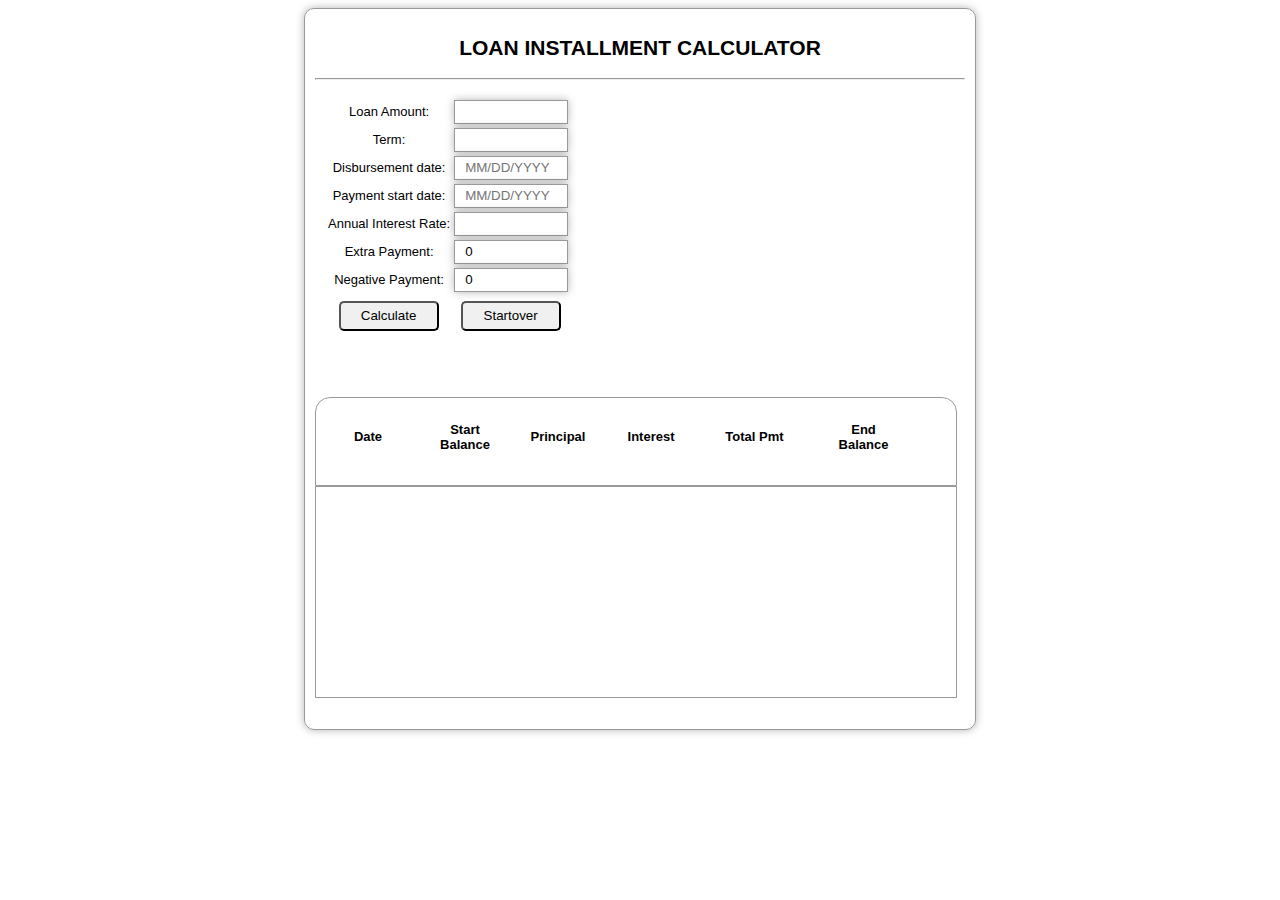
==== amortization_calculator.html @ acbc416e "Update amortization_calculator.html" ====
<!DOCTYPE html>
<html>

<head>
	<link href="amortization_calculator.css" rel="stylesheet" type="text/css">
	<title>AMORTIZATION CALCULATOR</title>
</head>

<body>
	<div id="outline">
		<h2>LOAN INSTALLMENT CALCULATOR</h2>
		<hr/>
		<div id="loan_setup">
			<form name="loan_form">
				<table style="margin:10px;">
					<tr>
						<td>Loan Amount:</td>
						<td>
							<input type="text" id='loan_amt' name="loan_amt" size="10" class="entries" />
						</td>
					</tr>
					<tr>
						<td>Term:</td>
						<td>
							<input type="text" id='months' name="months" size="10" class="entries" />
						</td>
					</tr>
					<tr>
						<td>Disbursement date:</td>
						<td>
							<input type="text" id='date1' placeholder="MM/DD/YYYY" name="date1" size="10" class="entries" />
						</td>
					</tr>
					<tr>
						<td>Payment start date:</td>
						<td>
							<input type="text" id='date2' placeholder="MM/DD/YYYY" name="date2" size="10" class="entries" />
						</td>
					</tr>
					<tr>
						<td>Annual Interest Rate: </td>
						<td>
							<input type="text" id="rate" name="rate" size="10" class="entries" />
						</td>
					</tr>
					<tr>
						<td>Extra Payment:</td>
						<td>
							<input type="text" id='extra' name="extra" size="10" value="0" class="entries" />
						</td>
					</tr>
					<tr>
						<td>Negative Payment:</td>
						<td>
							<input type="text" id='negative' name="negative" size="10" value="0" class="entries" />
						</td>
					</tr>
					<tr>
						<td>
							<input type="button" id='submit' onclick="validate()" value="Calculate" class="do" />
						</td>
						<td>
							<input type="button" id='reset' onclick="startover()" value="Startover" class="do" />
						</td>
					</tr>
				</table>
			</form>
		</div>
		<div id="loan_info">
			<div id="dialog" title="Basic dialog">
				<p id='amount'></p>
				<p id='numMonths'></p>
				<p id='interestRate'></p>
				<p id='extraPayment'></p>
				<p id='negativePayment'></p>
			</div>
		</div>
		<div id="table_header">
			<table cellpadding="15">
				<tr>
					<td width="70" align="center"><b>Date</b></td>
					<td width="60" align="center"><b>Start Balance</b></td>
					<td width="62" align="center"><b>Principal</b></td>
					<td width="60" align="center"><b>Interest</b></td>
					<td width="83" align="center"><b>Total Pmt</b></td>
					<td width="71" align="center"><b>End Balance</b></td>
				</tr>
			</table>
		</div>
		<div id="table" class="table_info"> </div>
	</div>
	<script src="momentlocale.js"></script>
	<script src="moment.min.js"></script>
	<script src="amortization_calculator.js"></script>
</body>

</html>
---- amortization_calculator.css ----
body {
	text-align: center;
}

#outline {
	width: 650px;
	height: 700px;
	margin: 0px auto;
	padding: 10px;
	-webkit-box-shadow: 0px 0px 8px rgba(0, 0, 0, 0.3);
	-moz-box-shadow: 0px 0px 8px rgba(0, 0, 0, 0.3);
	box-shadow: 0px 0px 8px rgba(0, 0, 0, 0.3);
	color: #000000;
	text-decoration: none;
	-webkit-border-radius: 10px;
	-moz-border-radius: 10px;
	border-radius: 10px;
	border: 1px solid #999;
	border: inset 1px solid #333;
	font-family: Tahoma, Geneva, sans-serif;
	font-size: 14px;
}

.do {
	width: 100px;
	position: relative;
	padding-left: 5px;
	margin-top: 5px;
	background: #F0F0F0;
	color: #000;
	font-family: Tahoma, Geneva, sans-serif;
	height: 30px;
	-webkit-border-radius: 5px;
	-moz-border-radius: 5px;
	border-radius: 5px;
	border: 1p solid #999;
	cursor: pointer;
}

.do:hover {
	background: #fff;
	color: #000000;
}

.entries {
	border: 1px solid #999;
	height: 20px;
	-webkit-box-shadow: 0px 0px 8px rgba(0, 0, 0, 0.3);
	-moz-box-shadow: 0px 0px 8px rgba(0, 0, 0, 0.3);
	box-shadow: 0px 0px 8px rgba(0, 0, 0, 0.3);
	padding-left: 10px;
	width: 100px;
}

#loan_setup {
	float: left;
	width: 280px;
	height: 300px;
	margin-bottom: 10px;
}

#loan_info {
	float: right;
	width: 300px;
	height: 210px;
	margin-bottom: 10px;
}

#table_header {
	clear: both;
	width: 640px;
	height: 80px;
	float: left;
	padding-top: 7px;
	-webkit-border-radius-topright: 15px;
	-webkit-border-radius-topleft: 15px;
	-moz-border-radius-topright: 15px;
	-moz-border-radius-topleft: 15px;
	border-top-left-radius: 15px;
	border-top-right-radius: 15px;
	border: 1px solid #999;
}

#table {
	overflow: auto;
	width: 640px;
	height: 200px;
	padding-top: 10px;
	border: 1px solid #999;
}

.table_info {
	border-bottom: 1px solid #000000;
}

table {
	box-align: center;
	font-family: sans-serif;
	font-size: 13px;
}

#dialog {
	position: relative;
	top: 0%;
	right: 10%;
	font-size: 1.15em;
	padding: 1em;
	text-align: left;
	width: auto;
	opacity: 0.95;
	background-color: #F0F0F0;
	display: none;
	color: black;
	-webkit-border-radius: 15px;
	-moz-border-radius: 15px;
	border-radius: 15px;
	border: 1px solid #999;
}

#amount {
	display: none;
}

#numMonths {
	display: none;
}

#interestRate {
	display: none;
}

#extraPayment {
	display: none;
}

#negativePayment {
	display: none;
}
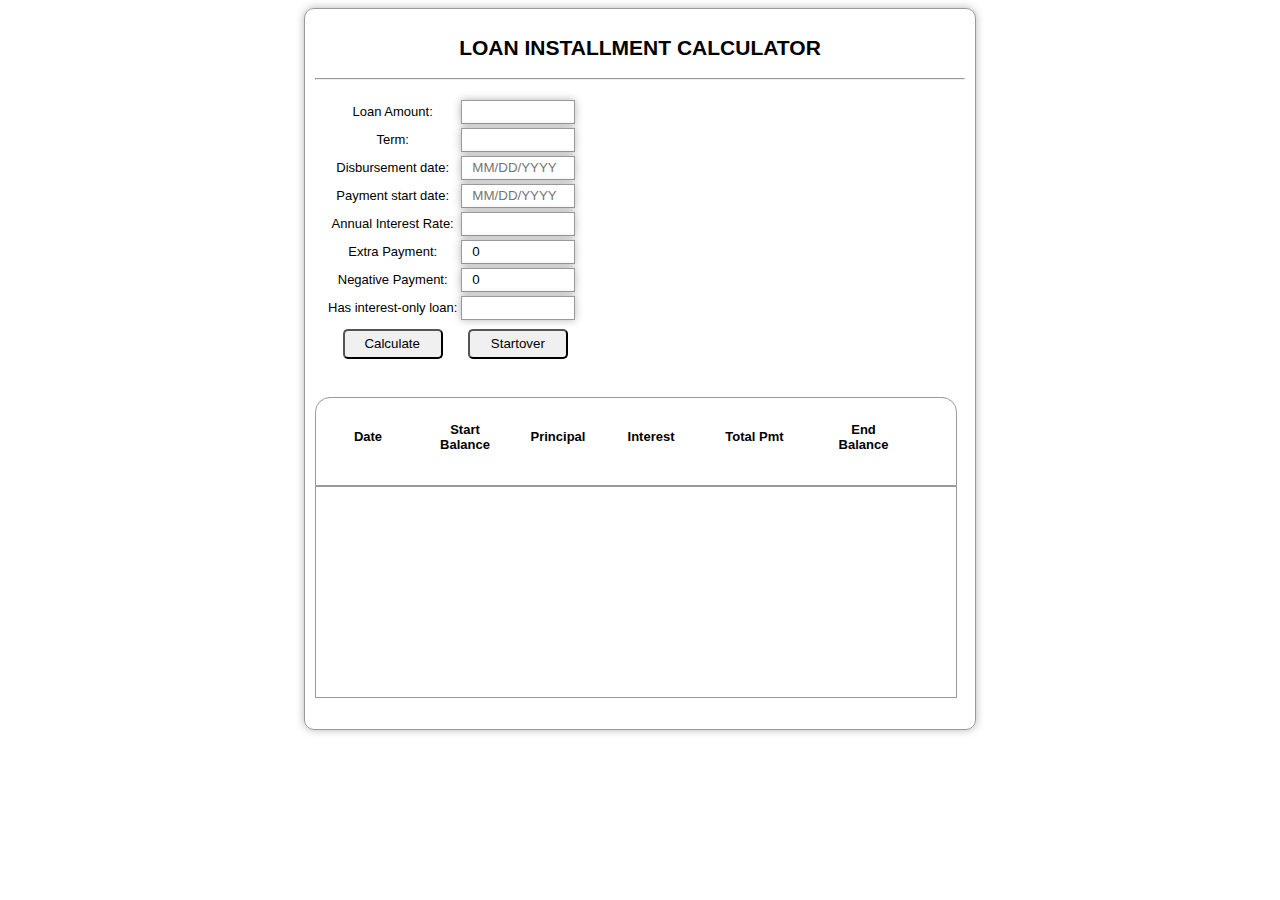
==== commit 153c0e9c: "Update amortization_calculator.html" ====
--- a/amortization_calculator.html
+++ b/amortization_calculator.html
@@ -56,6 +56,12 @@
 						</td>
 					</tr>
 					<tr>
+						<td>Has interest-only loan: </td>
+						<td>
+							<input type="text" id="interest_only" name="interest_only" size="10" class="entries" />
+						</td>
+					</tr>
+					<tr>
 						<td>
 							<input type="button" id='submit' onclick="validate()" value="Calculate" class="do" />
 						</td>
@@ -73,6 +79,8 @@
 				<p id='interestRate'></p>
 				<p id='extraPayment'></p>
 				<p id='negativePayment'></p>
+				
+
 			</div>
 		</div>
 		<div id="table_header">
@@ -89,8 +97,8 @@
 		</div>
 		<div id="table" class="table_info"> </div>
 	</div>
-	<script src="momentlocale.js"></script>
-	<script src="moment.min.js"></script>
+	<script src="lib/moment/momentlocale.js"></script>
+	<script src="lib/moment/moment.min.js"></script>
 	<script src="amortization_calculator.js"></script>
 </body>
 
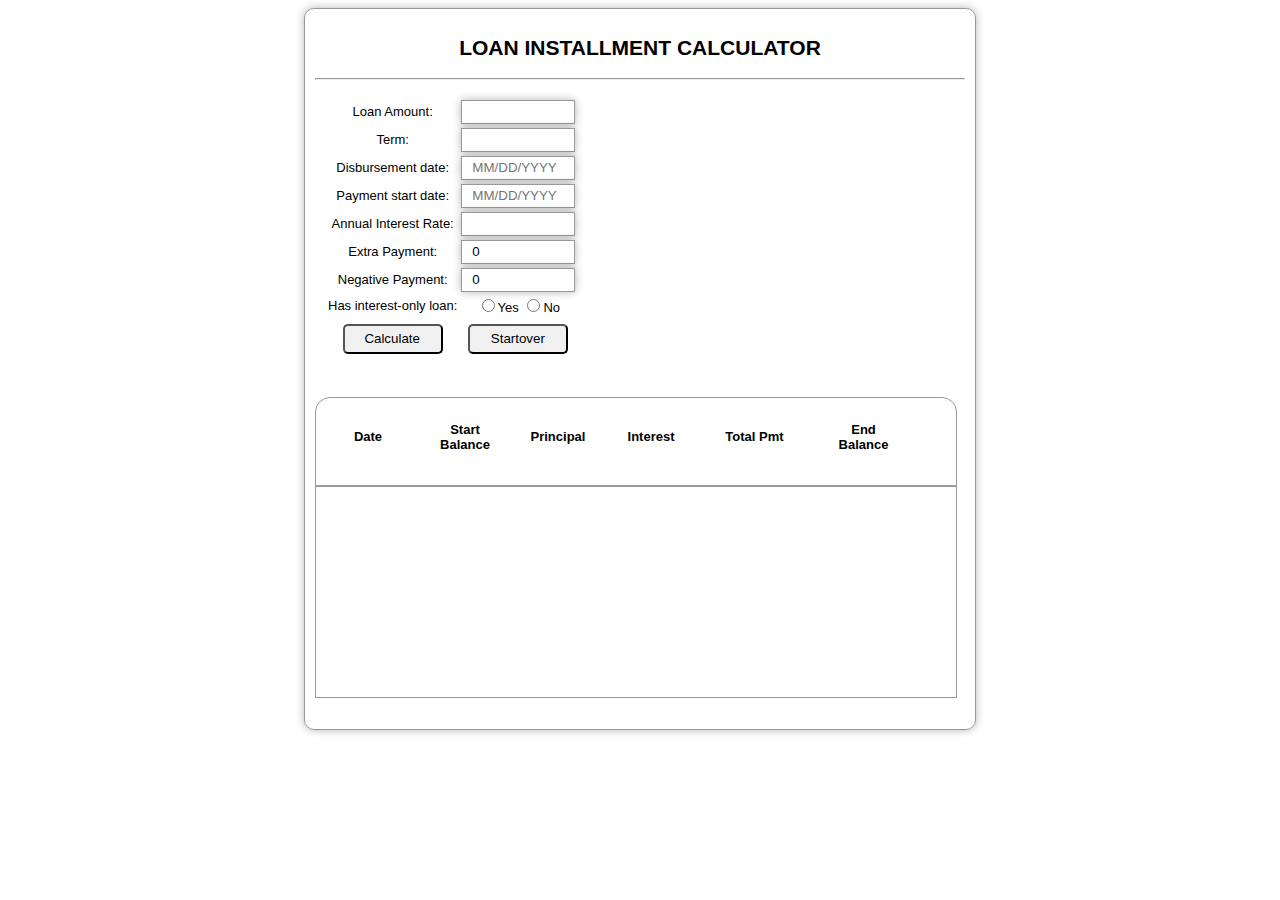
==== commit 641bbb4d: "Update amortization_calculator.html" ====
--- a/amortization_calculator.html
+++ b/amortization_calculator.html
@@ -16,58 +16,49 @@
 					<tr>
 						<td>Loan Amount:</td>
 						<td>
-							<input type="text" id='loan_amt' name="loan_amt" size="10" class="entries" />
-						</td>
+							<input type="text" id='loan_amt' name="loan_amt" size="10" class="entries" /> </td>
 					</tr>
 					<tr>
 						<td>Term:</td>
 						<td>
-							<input type="text" id='months' name="months" size="10" class="entries" />
-						</td>
+							<input type="text" id='months' name="months" size="10" class="entries" /> </td>
 					</tr>
 					<tr>
 						<td>Disbursement date:</td>
 						<td>
-							<input type="text" id='date1' placeholder="MM/DD/YYYY" name="date1" size="10" class="entries" />
-						</td>
+							<input type="text" id='date1' placeholder="MM/DD/YYYY" name="date1" size="10" class="entries" /> </td>
 					</tr>
 					<tr>
 						<td>Payment start date:</td>
 						<td>
-							<input type="text" id='date2' placeholder="MM/DD/YYYY" name="date2" size="10" class="entries" />
-						</td>
+							<input type="text" id='date2' placeholder="MM/DD/YYYY" name="date2" size="10" class="entries" /> </td>
 					</tr>
 					<tr>
 						<td>Annual Interest Rate: </td>
 						<td>
-							<input type="text" id="rate" name="rate" size="10" class="entries" />
-						</td>
+							<input type="text" id="rate" name="rate" size="10" class="entries" /> </td>
 					</tr>
 					<tr>
 						<td>Extra Payment:</td>
 						<td>
-							<input type="text" id='extra' name="extra" size="10" value="0" class="entries" />
-						</td>
+							<input type="text" id='extra' name="extra" size="10" value="0" class="entries" /> </td>
 					</tr>
 					<tr>
 						<td>Negative Payment:</td>
 						<td>
-							<input type="text" id='negative' name="negative" size="10" value="0" class="entries" />
-						</td>
+							<input type="text" id='negative' name="negative" size="10" value="0" class="entries" /> </td>
 					</tr>
 					<tr>
 						<td>Has interest-only loan: </td>
 						<td>
-							<input type="text" id="interest_only" name="interest_only" size="10" class="entries" />
-						</td>
+							<input type="radio" id='radio' name="radio" size="10" value="radio" />Yes
+							<input type="radio" id='radios' name="radios" size="10" value="radios" />No </td>
 					</tr>
 					<tr>
 						<td>
-							<input type="button" id='submit' onclick="validate()" value="Calculate" class="do" />
-						</td>
+							<input type="button" id='submit' onclick="validate()" value="Calculate" class="do" /> </td>
 						<td>
-							<input type="button" id='reset' onclick="startover()" value="Startover" class="do" />
-						</td>
+							<input type="button" id='reset' onclick="startover()" value="Startover" class="do" /> </td>
 					</tr>
 				</table>
 			</form>
@@ -79,8 +70,6 @@
 				<p id='interestRate'></p>
 				<p id='extraPayment'></p>
 				<p id='negativePayment'></p>
-				
-
 			</div>
 		</div>
 		<div id="table_header">
@@ -97,8 +86,8 @@
 		</div>
 		<div id="table" class="table_info"> </div>
 	</div>
-	<script src="lib/moment/momentlocale.js"></script>
-	<script src="lib/moment/moment.min.js"></script>
+	<script src="momentlocale.js"></script>
+	<script src="moment.min.js"></script>
 	<script src="amortization_calculator.js"></script>
 </body>
 
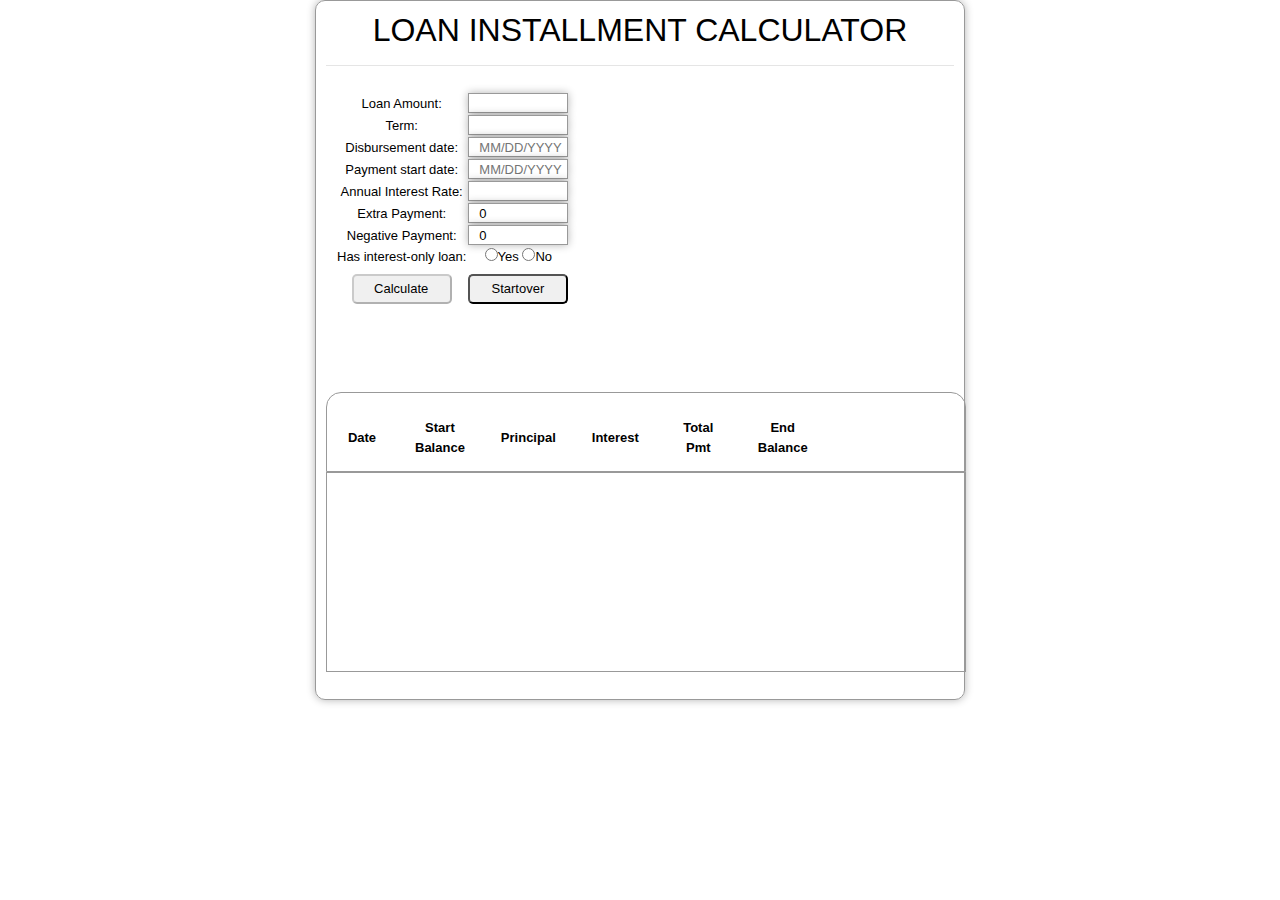
==== commit 7470a3fc: "Update amortization_calculator.html" ====
--- a/amortization_calculator.html
+++ b/amortization_calculator.html
@@ -1,94 +1,107 @@
-<!DOCTYPE html>
-<html>
+<!doctype html>
+<html lang="en">
 
 <head>
-	<link href="amortization_calculator.css" rel="stylesheet" type="text/css">
-	<title>AMORTIZATION CALCULATOR</title>
+	<title>amortization calculator</title>
+	<!-- Required meta tags -->
+	<meta name="viewport" content="width=device-width, initial-scale=1">
+	<link rel="stylesheet" href="https://maxcdn.bootstrapcdn.com/bootstrap/4.5.2/css/bootstrap.min.css">
+	<link rel="stylesheet" href="amortization_calculator.css">
+	<link rel="stylesheet" href="https://cdnjs.cloudflare.com/ajax/libs/font-awesome/4.7.0/css/font-awesome.min.css">
+	<script src="https://code.jquery.com/jquery-3.3.1.min.js"></script>
+	<script src="https://ajax.googleapis.com/ajax/libs/jquery/3.5.1/jquery.min.js"></script>
+	<script src="https://cdnjs.cloudflare.com/ajax/libs/popper.js/1.16.0/umd/popper.min.js"></script>
+	<script src="https://maxcdn.bootstrapcdn.com/bootstrap/4.5.2/js/bootstrap.min.js"></script>
 </head>
 
 <body>
-	<div id="outline">
-		<h2>LOAN INSTALLMENT CALCULATOR</h2>
-		<hr/>
-		<div id="loan_setup">
-			<form name="loan_form">
-				<table style="margin:10px;">
-					<tr>
-						<td>Loan Amount:</td>
-						<td>
-							<input type="text" id='loan_amt' name="loan_amt" size="10" class="entries" /> </td>
-					</tr>
-					<tr>
-						<td>Term:</td>
-						<td>
-							<input type="text" id='months' name="months" size="10" class="entries" /> </td>
-					</tr>
-					<tr>
-						<td>Disbursement date:</td>
-						<td>
-							<input type="text" id='date1' placeholder="MM/DD/YYYY" name="date1" size="10" class="entries" /> </td>
-					</tr>
-					<tr>
-						<td>Payment start date:</td>
-						<td>
-							<input type="text" id='date2' placeholder="MM/DD/YYYY" name="date2" size="10" class="entries" /> </td>
-					</tr>
-					<tr>
-						<td>Annual Interest Rate: </td>
-						<td>
-							<input type="text" id="rate" name="rate" size="10" class="entries" /> </td>
-					</tr>
-					<tr>
-						<td>Extra Payment:</td>
-						<td>
-							<input type="text" id='extra' name="extra" size="10" value="0" class="entries" /> </td>
-					</tr>
-					<tr>
-						<td>Negative Payment:</td>
-						<td>
-							<input type="text" id='negative' name="negative" size="10" value="0" class="entries" /> </td>
-					</tr>
-					<tr>
-						<td>Has interest-only loan: </td>
-						<td>
-							<input type="radio" id='radio' name="radio" size="10" value="radio" />Yes
-							<input type="radio" id='radios' name="radios" size="10" value="radios" />No </td>
-					</tr>
-					<tr>
-						<td>
-							<input type="button" id='submit' onclick="validate()" value="Calculate" class="do" /> </td>
-						<td>
-							<input type="button" id='reset' onclick="startover()" value="Startover" class="do" /> </td>
-					</tr>
-				</table>
-			</form>
-		</div>
-		<div id="loan_info">
-			<div id="dialog" title="Basic dialog">
-				<p id='amount'></p>
-				<p id='numMonths'></p>
-				<p id='interestRate'></p>
-				<p id='extraPayment'></p>
-				<p id='negativePayment'></p>
+	<div class="container">
+		<div class="row">
+			<div class="col-sm-12">
+				<div id="outline">
+					<h2>LOAN INSTALLMENT CALCULATOR</h2>
+					<hr>
+					<div id="loan_setup">
+						<form name="loan_form">
+							<table style="margin:10px;">
+								<tr>
+									<td>Loan Amount:</td>
+									<td>
+										<input type="text" id='loan_amt' name="loan_amt" size="10" class="entries" /> </td>
+								</tr>
+								<tr>
+									<td>Term:</td>
+									<td>
+										<input type="text" id='months' name="months" size="10" class="entries" /> </td>
+								</tr>
+								<tr>
+									<td>Disbursement date:</td>
+									<td>
+										<input type="text" id='date1' placeholder="MM/DD/YYYY" name="date1" size="10" class="entries" /> </td>
+								</tr>
+								<tr>
+									<td>Payment start date:</td>
+									<td>
+										<input type="text" id='date2' placeholder="MM/DD/YYYY" name="date2" size="10" class="entries" /> </td>
+								</tr>
+								<tr>
+									<td>Annual Interest Rate: </td>
+									<td>
+										<input type="text" id="rate" name="rate" size="10" class="entries" /> </td>
+								</tr>
+								<tr>
+									<td>Extra Payment:</td>
+									<td>
+										<input type="text" id='extra' name="extra" size="10" value="0" class="entries" /> </td>
+								</tr>
+								<tr>
+									<td>Negative Payment:</td>
+									<td>
+										<input type="text" id='negative' name="negative" size="10" value="0" class="entries" /> </td>
+								</tr>
+								<tr>
+									<td>Has interest-only loan: </td>
+									<td>
+										<input type="radio" name="rad" id="radio" data-waschecked="true" />Yes
+										<input type="radio" id="radios" name="rad" value="no" />No </tr>
+								<tr>
+									<td>
+										<input type="button" id='submit' onclick="validate()" value="Calculate" class="do" /> </td>
+									<td>
+										<input type="button" id='reset' onclick="startover()" value="Startover" class="do" /> </td>
+								</tr>
+							</table>
+						</form>
+					</div>
+					<div id="loan_info">
+						<div id="dialog" title="Basic dialog">
+							<p id='amount'></p>
+							<p id='numMonths'></p>
+							<p id='interestRate'></p>
+							<p id='extraPayment'></p>
+							<p id='negativePayment'></p>
+						</div>
+					</div>
+					<div id="table_header">
+						<table cellpadding="18">
+							<tr>
+								<td width="70" align="center"><b>Date</b></td>
+								<td width="60" align="center"><b>Start Balance</b></td>
+								<td width="62" align="center"><b>Principal</b></td>
+								<td width="60" align="center"><b>Interest</b></td>
+								<td width="83" align="center"><b>Total Pmt</b></td>
+								<td width="71" align="center"><b>End Balance</b></td>
+							</tr>
+						</table>
+					</div>
+					<div id="table" class="table_info"> </div>
+				</div>
+				<script src="momentlocale.js"></script>
+				<script src="moment.min.js"></script>
+				<script src="amortization_calculator.js"></script>
 			</div>
 		</div>
-		<div id="table_header">
-			<table cellpadding="15">
-				<tr>
-					<td width="70" align="center"><b>Date</b></td>
-					<td width="60" align="center"><b>Start Balance</b></td>
-					<td width="62" align="center"><b>Principal</b></td>
-					<td width="60" align="center"><b>Interest</b></td>
-					<td width="83" align="center"><b>Total Pmt</b></td>
-					<td width="71" align="center"><b>End Balance</b></td>
-				</tr>
-			</table>
-		</div>
-		<div id="table" class="table_info"> </div>
 	</div>
-	<script src="momentlocale.js"></script>
-	<script src="moment.min.js"></script>
-	<script src="amortization_calculator.js"></script>
 </body>
 
-</html>	
+</html>
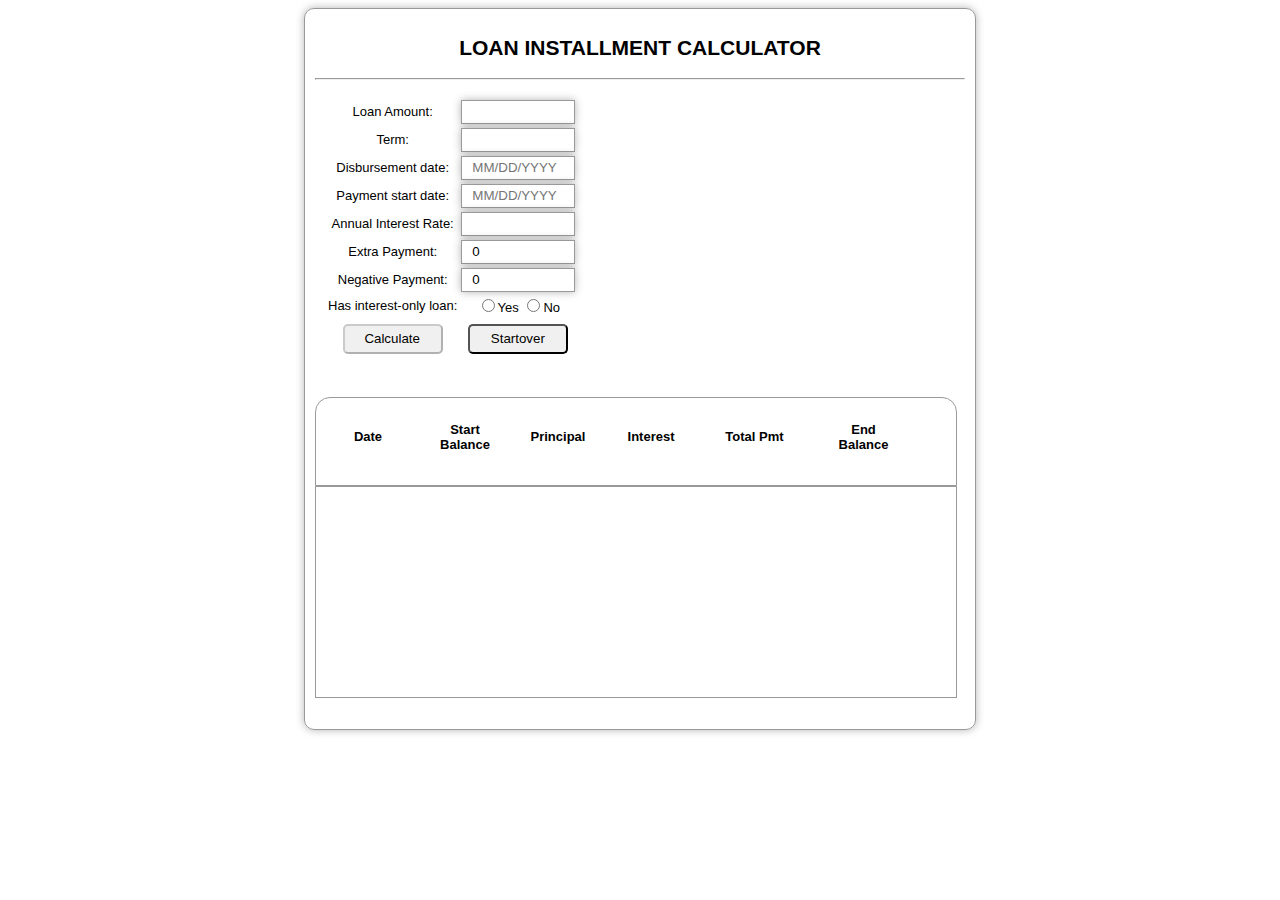
==== commit 4aab4657: "Update amortization_calculator.html" ====
--- a/amortization_calculator.html
+++ b/amortization_calculator.html
@@ -1,107 +1,101 @@
-<!doctype html>
-<html lang="en">
+<!DOCTYPE html>
+<html>
 
 <head>
-	<title>amortization calculator</title>
-	<!-- Required meta tags -->
-	<meta name="viewport" content="width=device-width, initial-scale=1">
-	<link rel="stylesheet" href="https://maxcdn.bootstrapcdn.com/bootstrap/4.5.2/css/bootstrap.min.css">
-	<link rel="stylesheet" href="amortization_calculator.css">
-	<link rel="stylesheet" href="https://cdnjs.cloudflare.com/ajax/libs/font-awesome/4.7.0/css/font-awesome.min.css">
-	<script src="https://code.jquery.com/jquery-3.3.1.min.js"></script>
+	<link href="amortization_calculator.css" rel="stylesheet" type="text/css">
+	<title>AMORTIZATION CALCULATOR</title>
+	<meta charset="utf-8">
 	<script src="https://ajax.googleapis.com/ajax/libs/jquery/3.5.1/jquery.min.js"></script>
 	<script src="https://cdnjs.cloudflare.com/ajax/libs/popper.js/1.16.0/umd/popper.min.js"></script>
 	<script src="https://maxcdn.bootstrapcdn.com/bootstrap/4.5.2/js/bootstrap.min.js"></script>
-</head>
+	<meta name="viewport" content="width=device-width, initial-scale=1"> </head>
 
 <body>
 	<div class="container">
-		<div class="row">
-			<div class="col-sm-12">
-				<div id="outline">
-					<h2>LOAN INSTALLMENT CALCULATOR</h2>
-					<hr>
-					<div id="loan_setup">
-						<form name="loan_form">
-							<table style="margin:10px;">
-								<tr>
-									<td>Loan Amount:</td>
-									<td>
-										<input type="text" id='loan_amt' name="loan_amt" size="10" class="entries" /> </td>
-								</tr>
-								<tr>
-									<td>Term:</td>
-									<td>
-										<input type="text" id='months' name="months" size="10" class="entries" /> </td>
-								</tr>
-								<tr>
-									<td>Disbursement date:</td>
-									<td>
-										<input type="text" id='date1' placeholder="MM/DD/YYYY" name="date1" size="10" class="entries" /> </td>
-								</tr>
-								<tr>
-									<td>Payment start date:</td>
-									<td>
-										<input type="text" id='date2' placeholder="MM/DD/YYYY" name="date2" size="10" class="entries" /> </td>
-								</tr>
-								<tr>
-									<td>Annual Interest Rate: </td>
-									<td>
-										<input type="text" id="rate" name="rate" size="10" class="entries" /> </td>
-								</tr>
-								<tr>
-									<td>Extra Payment:</td>
-									<td>
-										<input type="text" id='extra' name="extra" size="10" value="0" class="entries" /> </td>
-								</tr>
-								<tr>
-									<td>Negative Payment:</td>
-									<td>
-										<input type="text" id='negative' name="negative" size="10" value="0" class="entries" /> </td>
-								</tr>
-								<tr>
-									<td>Has interest-only loan: </td>
-									<td>
-										<input type="radio" name="rad" id="radio" data-waschecked="true" />Yes
-										<input type="radio" id="radios" name="rad" value="no" />No </tr>
-								<tr>
-									<td>
-										<input type="button" id='submit' onclick="validate()" value="Calculate" class="do" /> </td>
-									<td>
-										<input type="button" id='reset' onclick="startover()" value="Startover" class="do" /> </td>
-								</tr>
-							</table>
-						</form>
-					</div>
-					<div id="loan_info">
-						<div id="dialog" title="Basic dialog">
-							<p id='amount'></p>
-							<p id='numMonths'></p>
-							<p id='interestRate'></p>
-							<p id='extraPayment'></p>
-							<p id='negativePayment'></p>
-						</div>
-					</div>
-					<div id="table_header">
-						<table cellpadding="18">
+		<div class="jumbotron">
+			<div id="outline">
+				<h2>LOAN INSTALLMENT CALCULATOR</h2>
+				<hr/>
+				<div id="loan_setup">
+					<form name="loan_form">
+						<table style="margin:10px;">
 							<tr>
-								<td width="70" align="center"><b>Date</b></td>
-								<td width="60" align="center"><b>Start Balance</b></td>
-								<td width="62" align="center"><b>Principal</b></td>
-								<td width="60" align="center"><b>Interest</b></td>
-								<td width="83" align="center"><b>Total Pmt</b></td>
-								<td width="71" align="center"><b>End Balance</b></td>
+								<td>Loan Amount:</td>
+								<td>
+									<input type="text" id='loan_amt' name="loan_amt" size="10" class="entries" /> </td>
+							</tr>
+							<tr>
+								<td>Term:</td>
+								<td>
+									<input type="text" id='months' name="months" size="10" class="entries" /> </td>
+							</tr>
+							<tr>
+								<td>Disbursement date:</td>
+								<td>
+									<input type="text" id='date1' placeholder="MM/DD/YYYY" name="date1" size="10" class="entries" /> </td>
+							</tr>
+							<tr>
+								<td>Payment start date:</td>
+								<td>
+									<input type="text" id='date2' placeholder="MM/DD/YYYY" name="date2" size="10" class="entries" /> </td>
+							</tr>
+							<tr>
+								<td>Annual Interest Rate: </td>
+								<td>
+									<input type="text" id="rate" name="rate" size="10" class="entries" /> </td>
+							</tr>
+							<tr>
+								<td>Extra Payment:</td>
+								<td>
+									<input type="text" id='extra' name="extra" size="10" value="0" class="entries" /> </td>
+							</tr>
+							<tr>
+								<td>Negative Payment:</td>
+								<td>
+									<input type="text" id='negative' name="negative" size="10" value="0" class="entries" /> </td>
+							</tr>
+							<tr>
+								<td>Has interest-only loan: </td>
+								<td>
+									<input type="radio" name="rad" id="radio" data-waschecked="true" />Yes
+									<input type="radio" id="radios" name="rad" value="no" />No </tr>
+							<tr>
+								<td>
+									<input type="button" id='submit' onclick="validate()" value="Calculate" class="do" /> </td>
+								<td>
+									<input type="button" id='reset' onclick="startover()" value="Startover" class="do" /> </td>
 							</tr>
 						</table>
+					</form>
+				</div>
+				<div id="loan_info">
+					<div id="dialog" title="Basic dialog">
+						<p id='amount'></p>
+						<p id='numMonths'></p>
+						<p id='interestRate'></p>
+						<p id='extraPayment'></p>
+						<p id='negativePayment'></p>
 					</div>
-					<div id="table" class="table_info"> </div>
 				</div>
-				<script src="momentlocale.js"></script>
-				<script src="moment.min.js"></script>
-				<script src="amortization_calculator.js"></script>
+				<div id="table_header">
+					<table cellpadding="15">
+						<tr>
+							<td width="70" align="center"><b>Date</b></td>
+							<td width="60" align="center"><b>Start Balance</b></td>
+							<td width="62" align="center"><b>Principal</b></td>
+							<td width="60" align="center"><b>Interest</b></td>
+							<td width="83" align="center"><b>Total Pmt</b></td>
+							<td width="71" align="center"><b>End Balance</b></td>
+						</tr>
+					</table>
+				</div>
+				<div id="table" class="table_info"> </div>
 			</div>
 		</div>
 	</div>
+	<script src="momentlocale.js"></script>
+	<script src="moment.min.js"></script>
+	<script src="amortization_calculator.js"></script>
 </body>
 
 </html>
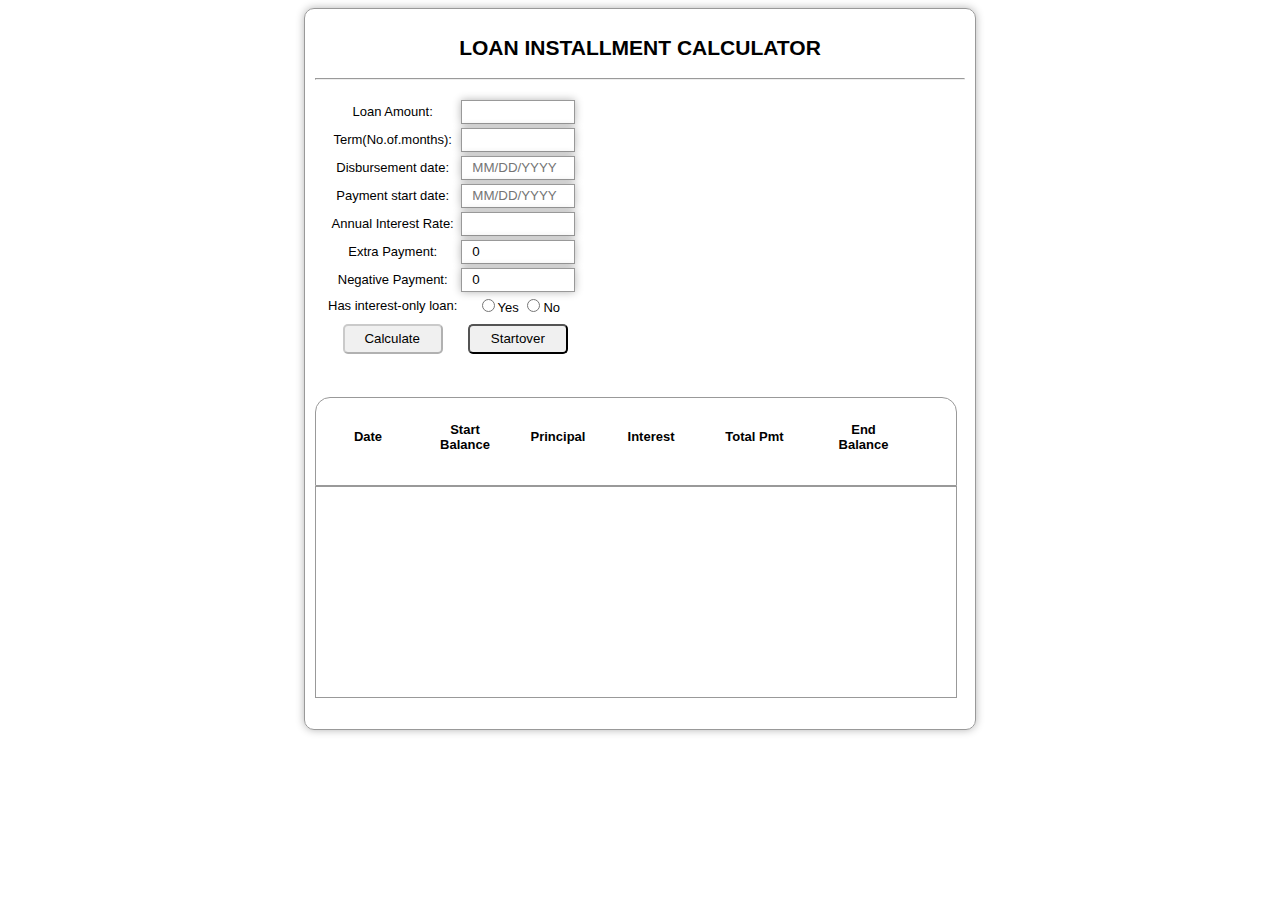
==== commit 821bd725: "Update amortization_calculator.html" ====
--- a/amortization_calculator.html
+++ b/amortization_calculator.html
@@ -6,96 +6,95 @@
 	<title>AMORTIZATION CALCULATOR</title>
 	<meta charset="utf-8">
 	<script src="https://ajax.googleapis.com/ajax/libs/jquery/3.5.1/jquery.min.js"></script>
-	<script src="https://cdnjs.cloudflare.com/ajax/libs/popper.js/1.16.0/umd/popper.min.js"></script>
 	<script src="https://maxcdn.bootstrapcdn.com/bootstrap/4.5.2/js/bootstrap.min.js"></script>
 	<meta name="viewport" content="width=device-width, initial-scale=1"> </head>
 
 <body>
-	<div class="container">
-		<div class="jumbotron">
-			<div id="outline">
-				<h2>LOAN INSTALLMENT CALCULATOR</h2>
-				<hr/>
-				<div id="loan_setup">
-					<form name="loan_form">
-						<table style="margin:10px;">
-							<tr>
-								<td>Loan Amount:</td>
-								<td>
-									<input type="text" id='loan_amt' name="loan_amt" size="10" class="entries" /> </td>
-							</tr>
-							<tr>
-								<td>Term:</td>
-								<td>
-									<input type="text" id='months' name="months" size="10" class="entries" /> </td>
-							</tr>
-							<tr>
-								<td>Disbursement date:</td>
-								<td>
-									<input type="text" id='date1' placeholder="MM/DD/YYYY" name="date1" size="10" class="entries" /> </td>
-							</tr>
-							<tr>
-								<td>Payment start date:</td>
-								<td>
-									<input type="text" id='date2' placeholder="MM/DD/YYYY" name="date2" size="10" class="entries" /> </td>
-							</tr>
-							<tr>
-								<td>Annual Interest Rate: </td>
-								<td>
-									<input type="text" id="rate" name="rate" size="10" class="entries" /> </td>
-							</tr>
-							<tr>
-								<td>Extra Payment:</td>
-								<td>
-									<input type="text" id='extra' name="extra" size="10" value="0" class="entries" /> </td>
-							</tr>
-							<tr>
-								<td>Negative Payment:</td>
-								<td>
-									<input type="text" id='negative' name="negative" size="10" value="0" class="entries" /> </td>
-							</tr>
-							<tr>
-								<td>Has interest-only loan: </td>
-								<td>
-									<input type="radio" name="rad" id="radio" data-waschecked="true" />Yes
-									<input type="radio" id="radios" name="rad" value="no" />No </tr>
-							<tr>
-								<td>
-									<input type="button" id='submit' onclick="validate()" value="Calculate" class="do" /> </td>
-								<td>
-									<input type="button" id='reset' onclick="startover()" value="Startover" class="do" /> </td>
-							</tr>
-						</table>
-					</form>
-				</div>
-				<div id="loan_info">
-					<div id="dialog" title="Basic dialog">
-						<p id='amount'></p>
-						<p id='numMonths'></p>
-						<p id='interestRate'></p>
-						<p id='extraPayment'></p>
-						<p id='negativePayment'></p>
-					</div>
-				</div>
-				<div id="table_header">
-					<table cellpadding="15">
-						<tr>
-							<td width="70" align="center"><b>Date</b></td>
-							<td width="60" align="center"><b>Start Balance</b></td>
-							<td width="62" align="center"><b>Principal</b></td>
-							<td width="60" align="center"><b>Interest</b></td>
-							<td width="83" align="center"><b>Total Pmt</b></td>
-							<td width="71" align="center"><b>End Balance</b></td>
-						</tr>
-					</table>
-				</div>
-				<div id="table" class="table_info"> </div>
+	<div id="outline">
+		<h2>LOAN INSTALLMENT CALCULATOR</h2>
+		<hr/>
+		<div id="loan_setup">
+			<form name="loan_form">
+				<table style="margin:10px;">
+					<tr>
+						<td>Loan Amount:</td>
+						<td>
+							<input type="text" id='loan_amt' name="loan_amt" size="10" class="entries" /> </td>
+					</tr>
+					<tr>
+						<td>Term(No.of.months):</td>
+						<td>
+							<input type="text" id='months' name="months" size="10" class="entries" /> </td>
+					</tr>
+					<tr>
+						<td>Disbursement date:</td>
+						<td>
+							<input type="text" id='date1' placeholder="MM/DD/YYYY" name="date1" size="10" class="entries" /> </td>
+					</tr>
+					<tr>
+						<td>Payment start date:</td>
+						<td>
+							<input type="text" id='date2' placeholder="MM/DD/YYYY" name="date2" size="10" class="entries" /> </td>
+					</tr>
+					<tr>
+						<td>Annual Interest Rate: </td>
+						<td>
+							<input type="text" id="rate" name="rate" size="10" class="entries" /> </td>
+					</tr>
+					<tr>
+						<td>Extra Payment:</td>
+						<td>
+							<input type="text" id='extra' name="extra" size="10" value="0" class="entries" /> </td>
+					</tr>
+					<tr>
+						<td>Negative Payment:</td>
+						<td>
+							<input type="text" id='negative' name="negative" size="10" value="0" class="entries" /> </td>
+					</tr>
+					<tr>
+						<td>Has interest-only loan: </td>
+						<td>
+							<input type="radio" name="rad" id="radio" data-waschecked="true" />Yes
+							<input type="radio" id="radios" name="rad" value="no" />No </tr>
+					<tr>
+						<td>
+							<input type="button" id='submit' onclick="validate()" value="Calculate" class="do" /> </td>
+						<td>
+							<input type="button" id='reset' onclick="startover()" value="Startover" class="do" /> </td>
+					</tr>
+				</table>
+			</form>
+		</div>
+		<div id="loan_info">
+			<div id="dialog" title="Basic dialog">
+				<p id='amount'></p>
+				<p id='numMonths'></p>
+				<p id='interestRate'></p>
+				<p id='extraPayment'></p>
+				<p id='negativePayment'></p>
 			</div>
 		</div>
+		<div id="table_header">
+			<table cellpadding="15">
+				<tr>
+					<td width="70" align="center"><b>Date</b></td>
+					<td width="60" align="center"><b>Start Balance</b></td>
+					<td width="62" align="center"><b>Principal</b></td>
+					<td width="60" align="center"><b>Interest</b></td>
+					<td width="83" align="center"><b>Total Pmt</b></td>
+					<td width="71" align="center"><b>End Balance</b></td>
+				</tr>
+			</table>
+		</div>
+		<div id="table" class="table_info"> </div>
 	</div>
 	<script src="momentlocale.js"></script>
 	<script src="moment.min.js"></script>
-	<script src="amortization_calculator.js"></script>
+	<script src="alerts_amortization_calculator.js"></script>
+	<script src="radio_button_amortization_calculator.js"></script>
+	<script src="clearing_all_startover_amortization_calculator.js"></script>
+	<script src="validation_amortization_calculator.js"></script>
+	<script src="calculation_for_amortization_calculator.js"></script>
 </body>
 
 </html>
--- a/amortization_calculator.css
+++ b/amortization_calculator.css
@@ -129,6 +129,7 @@
 	display: none;
 }
 
+
 #extraPayment {
 	display: none;
 }
@@ -138,4 +139,63 @@
 }
 
 
-
+@media only screen and (max-width: 780px) {
+	#outline{
+	width: 550px;
+	height: 800px;}
+
+	#loan_info {
+		position: absolute;
+		top:370px;}
+
+	#table_header {
+		position: absolute;
+		top:500px;	
+		width: 455px;}
+
+	#table {
+	   position: relative;
+	   top:190px;
+	   width: 455px;	}
+
+
+
+
+}
+
+
+
+
+
+
+
+
+
+
+
+
+
+
+
+
+
+
+
+
+
+
+
+
+
+
+
+
+
+
+
+
+
+
+
+
+
